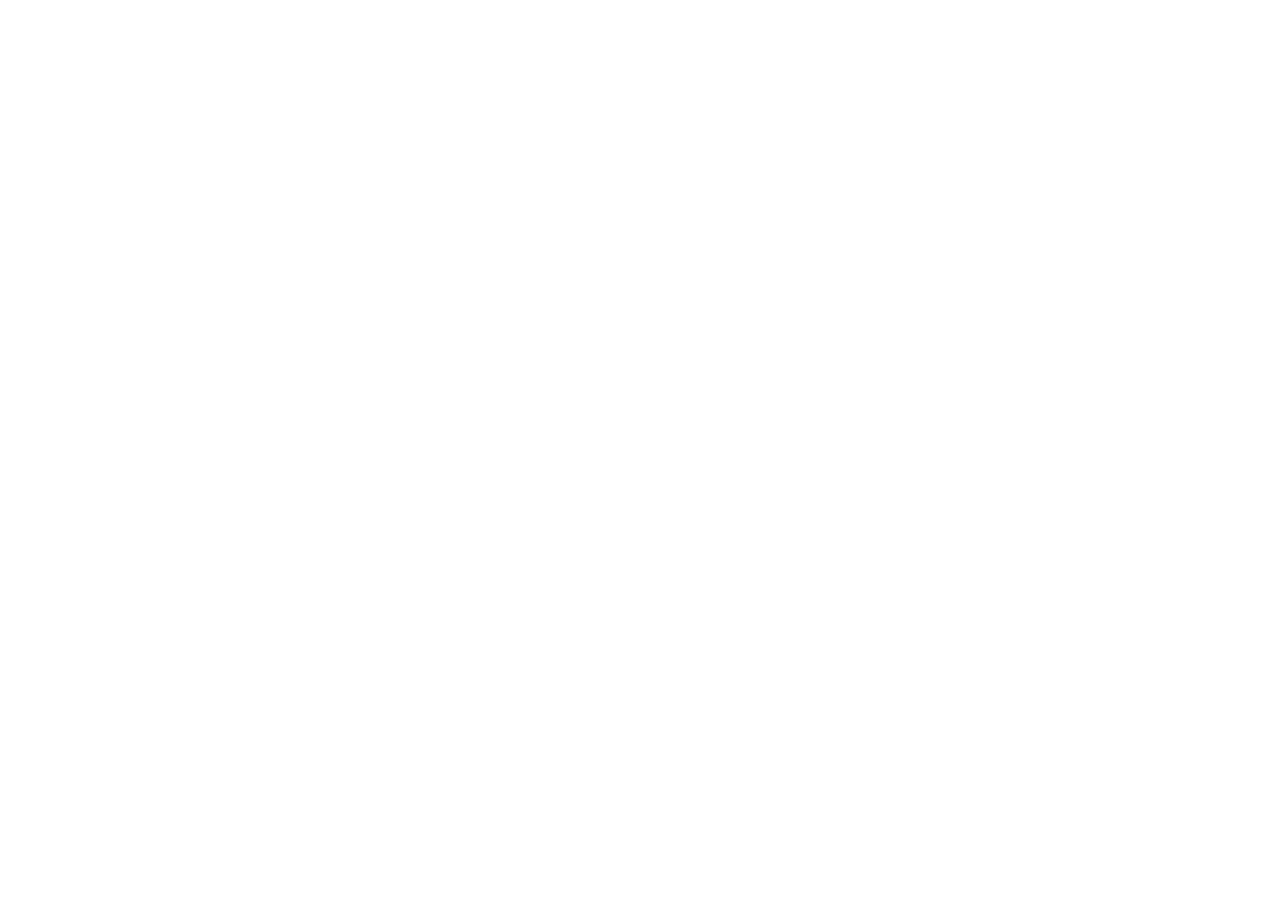
==== index2.html @ 88ac97fd "al inicio del proyecto" ====
<!DOCTYPE html>
<html lang="en">
<head>
    <meta charset="UTF-8">
    <meta name="viewport" content="width=device-width, initial-scale=1.0">
    <title>segunda pagina</title>
</head>
<body>
    
</body>
</html>
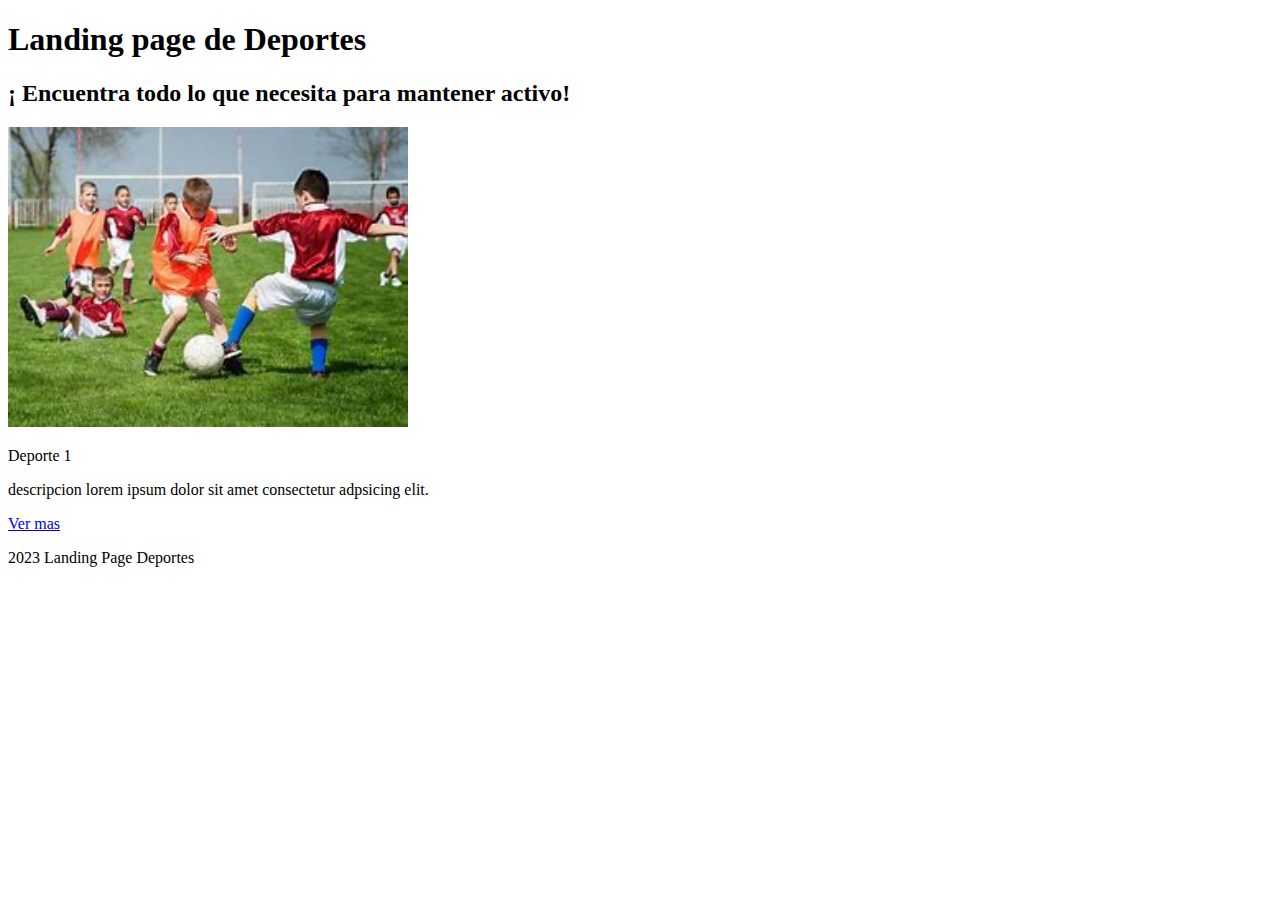
==== commit f9384255: "galeeria terminada" ====
--- a/index2.html
+++ b/index2.html
@@ -3,9 +3,37 @@
 <head>
     <meta charset="UTF-8">
     <meta name="viewport" content="width=device-width, initial-scale=1.0">
+    <link rel="stylesheet" href="./css/style2.css">
     <title>segunda pagina</title>
 </head>
 <body>
+    <header class="encabezado">
+        <h1> Landing page de Deportes</h1>
+        <h2> ¡ Encuentra todo lo que necesita para mantener activo!</h2>
+    </header>
+
+    <main class="menu">
+        
+        <section class="container">
+        
+             <div class="caja">
+                 <img class="imagen" src="./img/0-img.jfif" alt="" width="400px" height="300px">
+                 <p> Deporte 1</p>
+
+                 <p class="parrafo"> descripcion lorem ipsum dolor sit amet consectetur adpsicing elit. </p>
+
+                 <a class="enlace " href="index.html"> Ver mas </a>
+
+            </div>
+           
+        </section>
+           
+    </main>
+    <footer class="pie">
+        <div>
+            <p> 2023 Landing Page Deportes</p>
+        </div>
+    </footer>
     
 </body>
 </html>